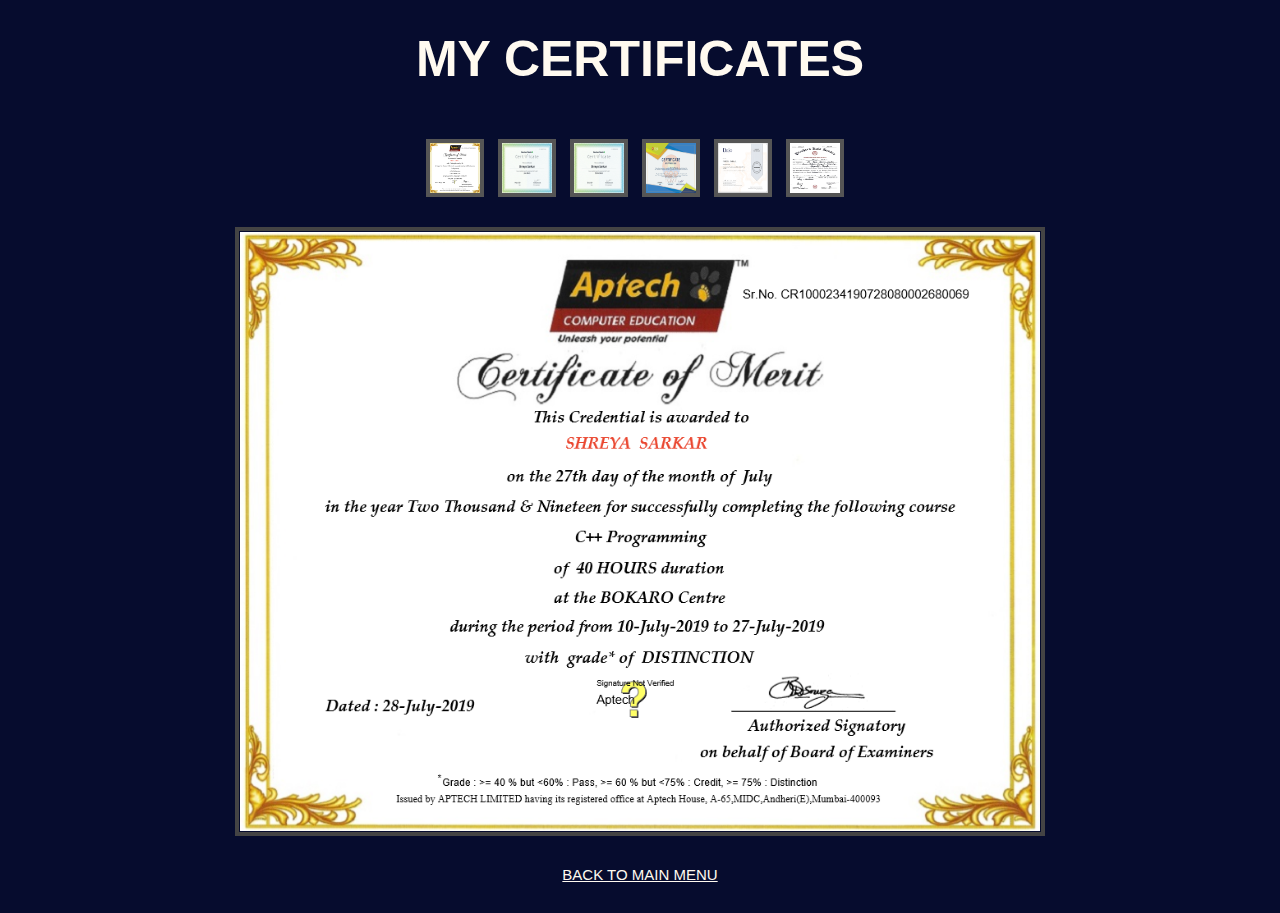
==== cert.html @ 88829795 "Adding Portfolio" ====
<html>
    <head>
        <title>My Certificate Gallery</title>
        <link rel="stylesheet" type="text/css" href="stylespers.css">
	</head>
    <body>
        <h1>MY CERTIFICATES</h1>
        <div id="container">
            <br>

            <div class="thumbnails">
                <img onmouseover="preview.src=img1.src" name="img1" src="img1.png" />
                <img onmouseover="preview.src=img2.src" name="img2" src="img2.png" />
                <img onmouseover="preview.src=img3.src" name="img3" src="img3.png" />
                <img onmouseover="preview.src=img4.src" name="img4" src="img4.jpg" />
                <img onmouseover="preview.src=img5.src" name="img5" src="img5.png" />
                <img onmouseover="preview.src=img6.src" name="img6" src="img6.jpg" />
            </div>

            <br>

            <div class="preview" align="center">
                <img name="preview" src="img1.png" />
            </div>
        </div>
        <p style="text-align: center;"><a href="main.html">BACK TO MAIN MENU</a></p>
    </body>
</html>
---- stylespers.css ----
body{
    background-color:#060c2e;
    color:floralwhite;
    margin-top: 10px;
    font-family: 'Lucida Sans', 'Lucida Sans Regular', 'Lucida Grande', 'Lucida Sans Unicode', Geneva, Verdana, sans-serif;
    font-size: 15px;
}
h1{
    color: floralwhite;
    text-align: center;
    margin-top: 30px;
    font-size: 50px;
}

p{
    margin: 30px;
    font-family: 'Lucida Sans', 'Lucida Sans Regular', 'Lucida Grande', 'Lucida Sans Unicode', Geneva, Verdana, sans-serif;
    font-size: 15px;
}

a{
    color:floralwhite
}

ul{
    list-style: none;
    font-family: 'Lucida Sans', 'Lucida Sans Regular', 'Lucida Grande', 'Lucida Sans Unicode', Geneva, Verdana, sans-serif;
    font-size: 15px;
}

table, th, td {
    
    border: 1px solid palegoldenrod;
    border-collapse: collapse;
    text-align: center;
    margin: auto;
    padding: 5px;
}

#container{
    width: auto;
    text-align: center;
}

.thumbnails img{
    height: 50px;
    width: 50px;
    border: 4px solid #555;
    margin: 0 10px 10px 0;
}

.thumbnails img:hover{
    border: 4px solid #00ccff;
}

.preview img {
    border: 4px solid #444;
    padding: 1px;
    width: 800px;
}
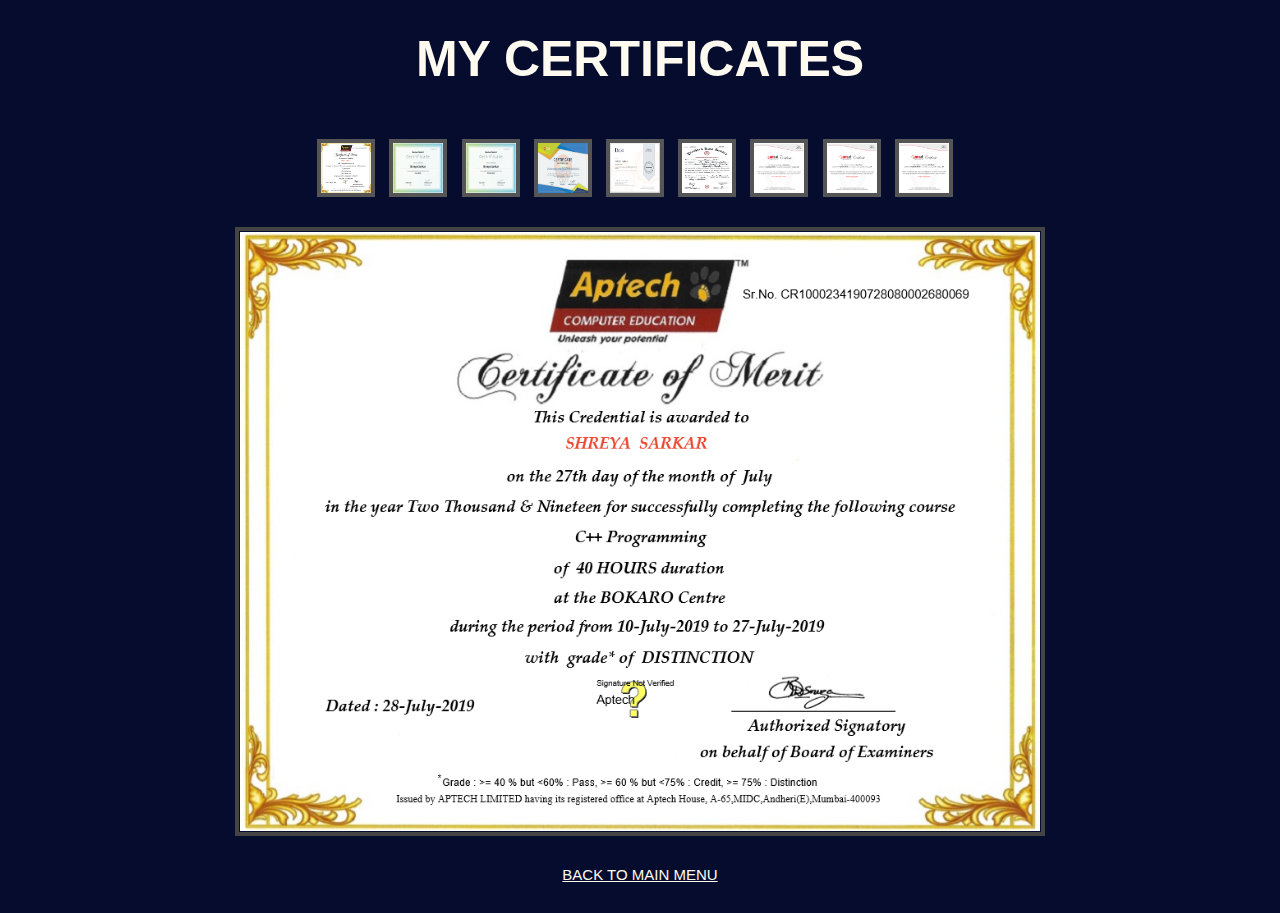
==== commit 8e505836: "Update certificates" ====
--- a/cert.html
+++ b/cert.html
@@ -15,6 +15,9 @@
                 <img onmouseover="preview.src=img4.src" name="img4" src="img4.jpg" />
                 <img onmouseover="preview.src=img5.src" name="img5" src="img5.png" />
                 <img onmouseover="preview.src=img6.src" name="img6" src="img6.jpg" />
+				<img onmouseover="preview.src=img7.src" name="img7" src="img7.png" />
+				<img onmouseover="preview.src=img8.src" name="img8" src="img8.png" />
+				<img onmouseover="preview.src=img9.src" name="img9" src="img9.png" />
             </div>
 
             <br>
